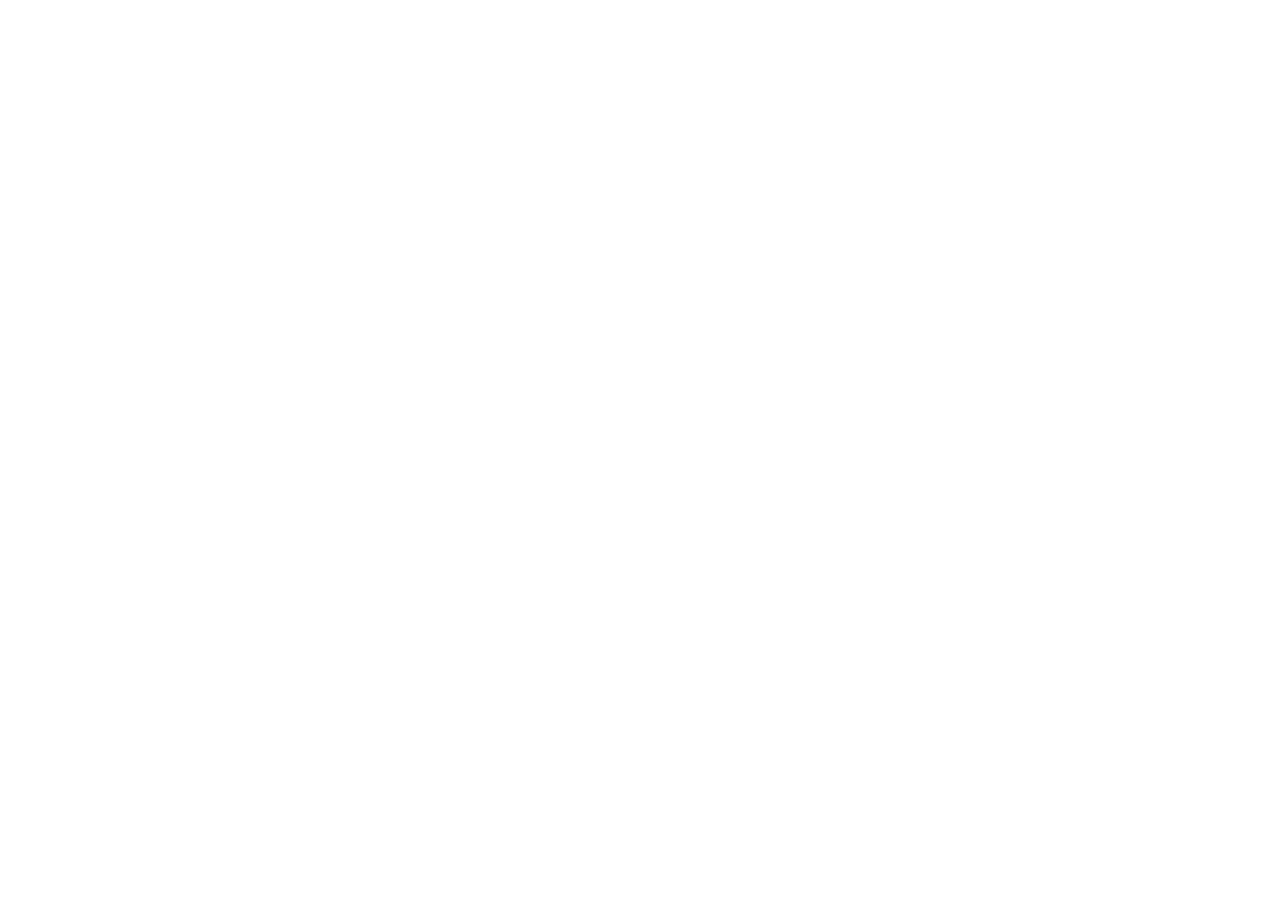
==== index.html @ 9a0b963c "first commit" ====
<!DOCTYPE html>
<html lang="en">
<head>
    <meta charset="UTF-8">
    <meta name="viewport" content="width=device-width, initial-scale=1.0">
    <title>Document</title>
</head>
<body>
    
</body>
</html>
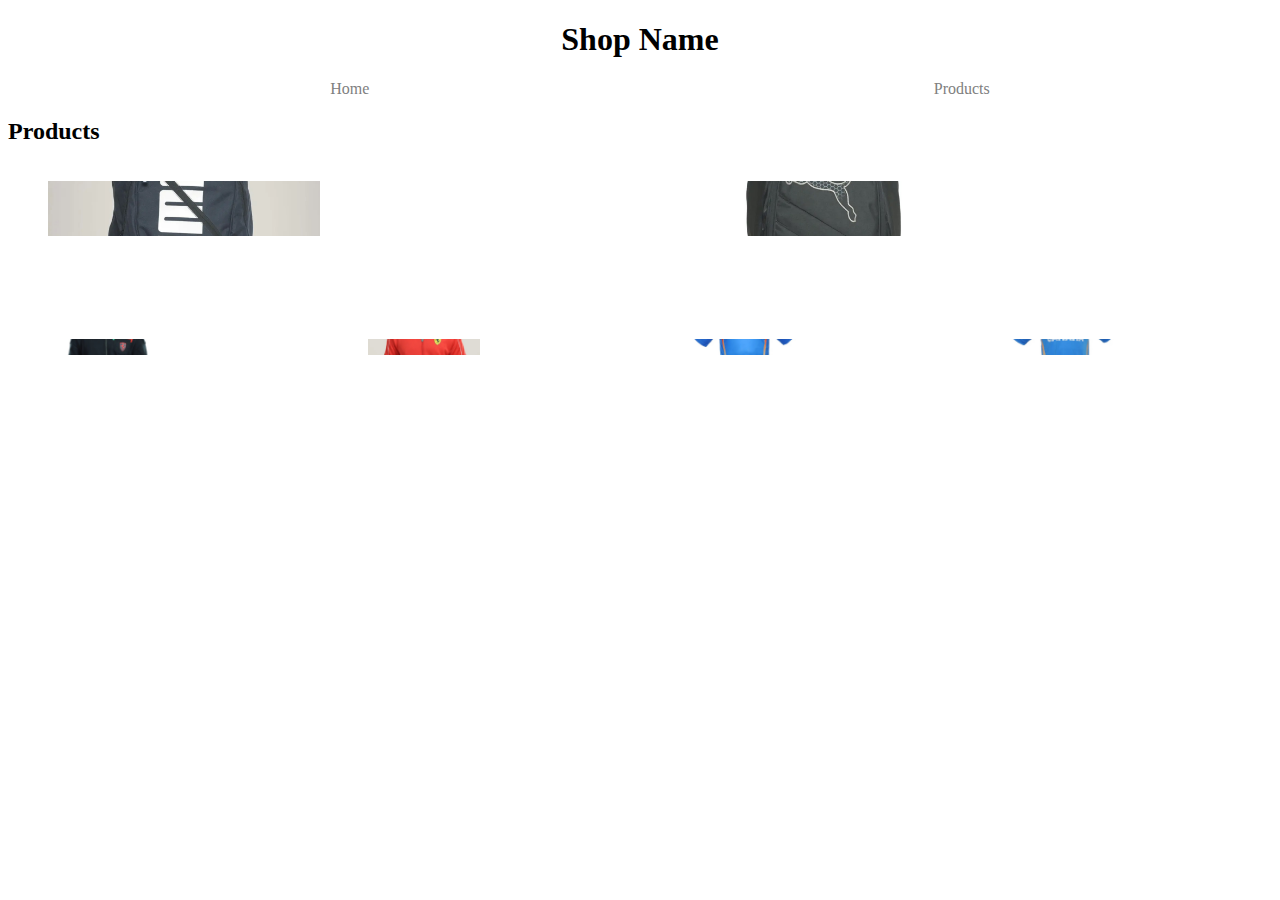
==== commit 21b865c8: "first grid iteration" ====
--- a/index.html
+++ b/index.html
@@ -1,11 +1,43 @@
 <!DOCTYPE html>
 <html lang="en">
-<head>
-    <meta charset="UTF-8">
-    <meta name="viewport" content="width=device-width, initial-scale=1.0">
+  <head>
+    <meta charset="UTF-8" />
+    <meta name="viewport" content="width=device-width, initial-scale=1.0" />
     <title>Document</title>
-</head>
-<body>
-    
-</body>
-</html>+    <link rel="stylesheet" href="style.css" />
+  </head>
+  <body>
+    <h1>Shop Name</h1>
+    <header>
+      <nav>
+        <ul>
+          <li><a href="index.html">Home</a></li>
+          <li><a href="products.html">Products</a></li>
+        </ul>
+      </nav>
+    </header>
+
+    <h2>Products</h2>
+
+    <div class="gallery">
+      <figure class="gallery__item gallery__item--1">
+        <img src="images/backpack1.jpg" class="gallery__img" alt="Image 1" />
+      </figure>
+      <figure class="gallery__item gallery__item--2">
+        <img src="images/backpack2.jpg" class="gallery__img" alt="Image 2" />
+      </figure>
+      <figure class="gallery__item gallery__item--3">
+        <img src="images/jacket1.jpg" class="gallery__img" alt="Image 3" />
+      </figure>
+      <figure class="gallery__item gallery__item--4">
+        <img src="images/jacket2.jpg" class="gallery__img" alt="Image 4" />
+      </figure>
+      <figure class="gallery__item gallery__item--5">
+        <img src="images/tshirt1.jpg" class="gallery__img" alt="Image 5" />
+      </figure>
+      <figure class="gallery__item gallery__item--6">
+        <img src="images/tshirt2.jpg" class="gallery__img" alt="Image 6" />
+      </figure>
+    </div>
+  </body>
+</html>
--- a/style.css
+++ b/style.css
@@ -0,0 +1,50 @@
+h1 {
+  text-align: center;
+}
+
+ul {
+  display: flex;
+  flex-direction: row;
+  justify-content: space-around;
+}
+
+li {
+  text-decoration: none;
+  list-style-type: none;
+}
+
+a:link {
+  text-decoration: none;
+  color: gray;
+}
+
+a:visited {
+  color: gray;
+}
+
+.gallery {
+  display: grid;
+  grid-template-columns: ;
+  grid-template-rows: repeat(3, 5vw);
+  grid-gap: 15px;
+}
+
+.gallery__img {
+  width: 50%;
+  height: 50%;
+  object-fit: cover;
+}
+
+.gallery__item--1 {
+  grid-column-start: 1;
+  grid-column-end: 3;
+  grid-row-start: 1;
+  grid-row-end: 3;
+}
+
+.gallery__item--2 {
+  grid-column-start: 3;
+  grid-column-end: 5;
+  grid-row-start: 1;
+  grid-row-end: 3;
+}
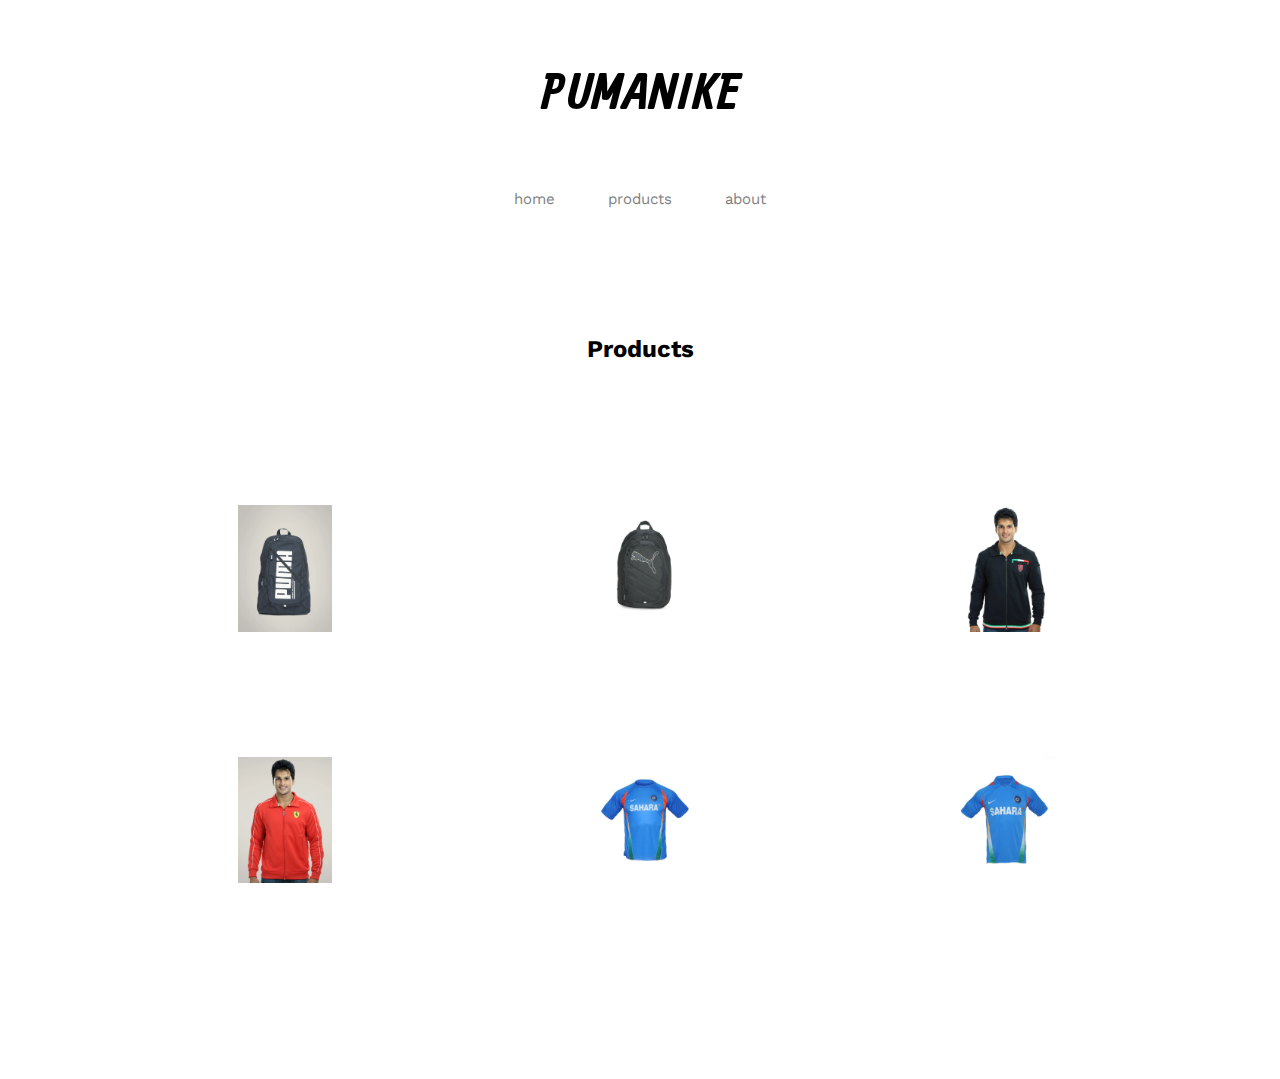
==== commit dd1d8d2d: "prodcut grid" ====
--- a/index.html
+++ b/index.html
@@ -5,14 +5,19 @@
     <meta name="viewport" content="width=device-width, initial-scale=1.0" />
     <title>Document</title>
     <link rel="stylesheet" href="style.css" />
+    <style>
+      @import url("https://fonts.googleapis.com/css2?family=Work+Sans&display=swap");
+      @import url("https://fonts.googleapis.com/css2?family=Allan:wght@700&display=swap");
+    </style>
   </head>
   <body>
-    <h1>Shop Name</h1>
+    <h1>PUMANIKE</h1>
     <header>
       <nav>
         <ul>
-          <li><a href="index.html">Home</a></li>
-          <li><a href="products.html">Products</a></li>
+          <li><a href="index.html">home</a></li>
+          <li><a href="products.html">products</a></li>
+          <li><a href="about.html">about</a></li>
         </ul>
       </nav>
     </header>
@@ -39,5 +44,7 @@
         <img src="images/tshirt2.jpg" class="gallery__img" alt="Image 6" />
       </figure>
     </div>
+
+    <footer></footer>
   </body>
 </html>
--- a/style.css
+++ b/style.css
@@ -1,16 +1,17 @@
-h1 {
-  text-align: center;
-}
-
 ul {
   display: flex;
-  flex-direction: row;
-  justify-content: space-around;
+  justify-content: space-between;
+  margin-left: 40%;
+  margin-right: 40%;
+  align-items: center;
+  font-size: 15px;
+  padding: 0;
 }
 
 li {
   text-decoration: none;
   list-style-type: none;
+  font-family: "Work Sans", sans-serif;
 }
 
 a:link {
@@ -24,27 +25,70 @@
 
 .gallery {
   display: grid;
-  grid-template-columns: ;
-  grid-template-rows: repeat(3, 5vw);
-  grid-gap: 15px;
-}
-
-.gallery__img {
-  width: 50%;
-  height: 50%;
-  object-fit: cover;
+  grid-template-columns: 1fr 1fr 1fr 1fr 1fr 1fr;
+  grid-template-rows: 1fr 1fr 1fr 1fr 1fr 1fr 1fr;
+  grid-gap: 5px;
+  margin-left: 15%;
 }
 
 .gallery__item--1 {
   grid-column-start: 1;
-  grid-column-end: 3;
+  grid-column-end: 2;
   grid-row-start: 1;
   grid-row-end: 3;
 }
 
 .gallery__item--2 {
   grid-column-start: 3;
-  grid-column-end: 5;
+  grid-column-end: 4;
   grid-row-start: 1;
   grid-row-end: 3;
 }
+
+.gallery__item--3 {
+  grid-column-start: 5;
+  grid-column-end: 6;
+  grid-row-start: 1;
+  grid-row-end: 3;
+}
+
+.gallery__item--4 {
+  grid-column-start: 1;
+  grid-column-end: 2;
+  grid-row-start: 4;
+  grid-row-end: 7;
+}
+
+.gallery__item--5 {
+  grid-column-start: 3;
+  grid-column-end: 4;
+  grid-row-start: 4;
+  grid-row-end: 7;
+}
+
+.gallery__item--6 {
+  grid-column-start: 5;
+  grid-column-end: 6;
+  grid-row-start: 4;
+  grid-row-end: 7;
+}
+
+img {
+  width: 100%;
+  height: auto;
+}
+
+h1 {
+  font-family: "Allan", cursive;
+  font-size: 4vw;
+  margin-bottom: 5%;
+  margin-top: 5%;
+  text-align: center;
+}
+
+h2 {
+  font-family: "Work Sans", sans-serif;
+  text-align: center;
+  margin-top: 10%;
+  margin-bottom: 10%;
+}
